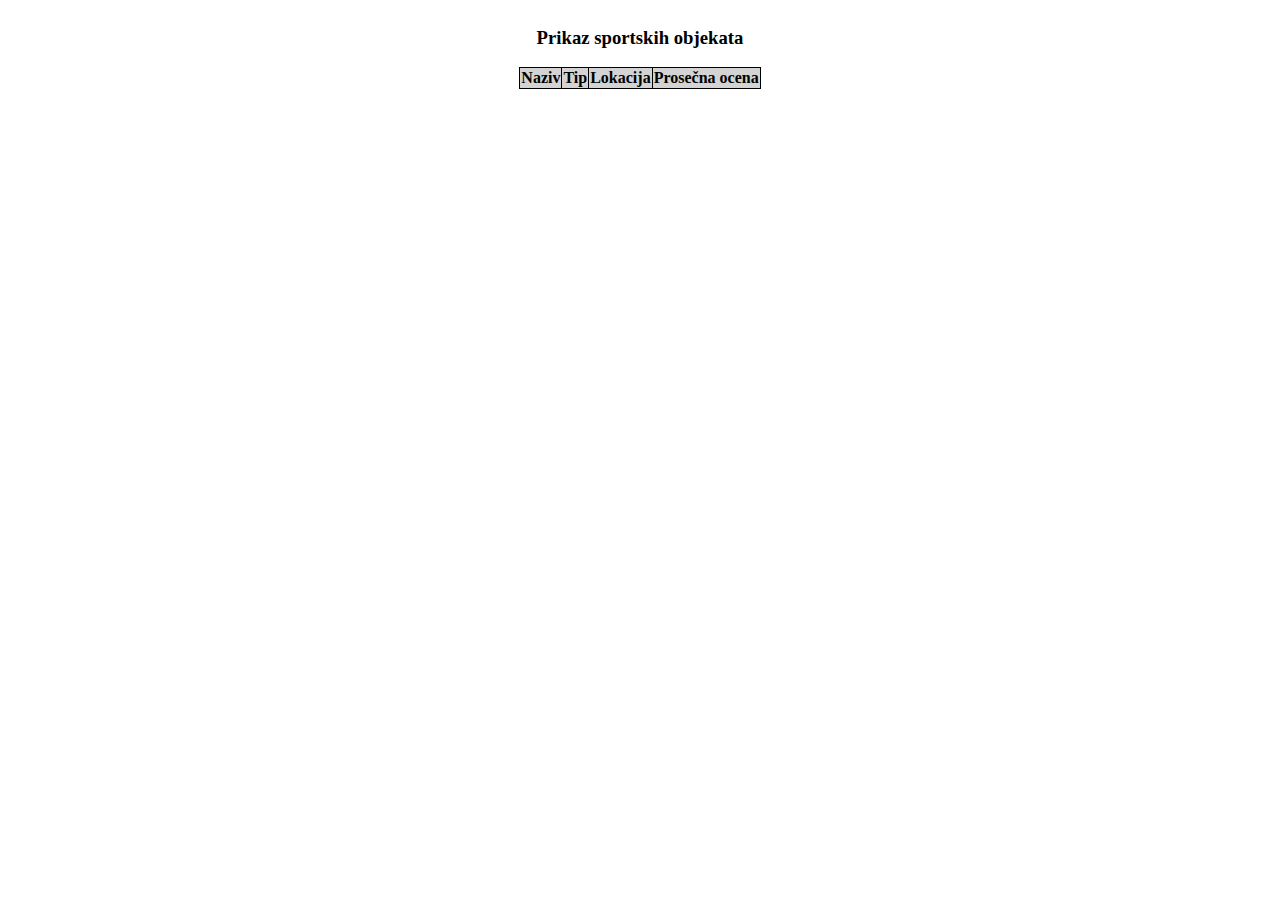
==== WebProjekat/static/venues.html @ c2f9ff9b "Added a table display of all sports venues" ====
<!DOCTYPE html PUBLIC "-//W3C//DTD HTML 4.01 Transitional//EN" "http://www.w3.org/TR/html4/loose.dtd">
<html>
<head>
<meta http-equiv="Content-Type" content="text/html; charset=UTF-8">
<link rel="stylesheet" type="text/css" href="styles.css" />
	<title>Venues</title>
	<script src="js/jquery.min.js"></script>
	<script src="js/toast.js"></script>
</head>
<body>
<div id="venues" style="margin:auto">
		<router-view></router-view>	
</div>

	<script src="js/vue.js"></script>
	<script src="js/vue-router.js"></script>
	<script src="js/axios.js"></script>
	<script src="components/venue.js"></script>
	<script src="components/venues.js"></script>
	<script src="js/app.js"></script>
</body>
</html>
---- WebProjekat/static/styles.css ----
#venues {
	display: grid;
	place-items: center;
}

table {
	border-collapse: collapse;
}

th {
	background: lightgray;
	border: 1px solid;
}

td {
	border: 1px solid;
}

#error {
	color: red;
}

#success {
	color: green;	
}
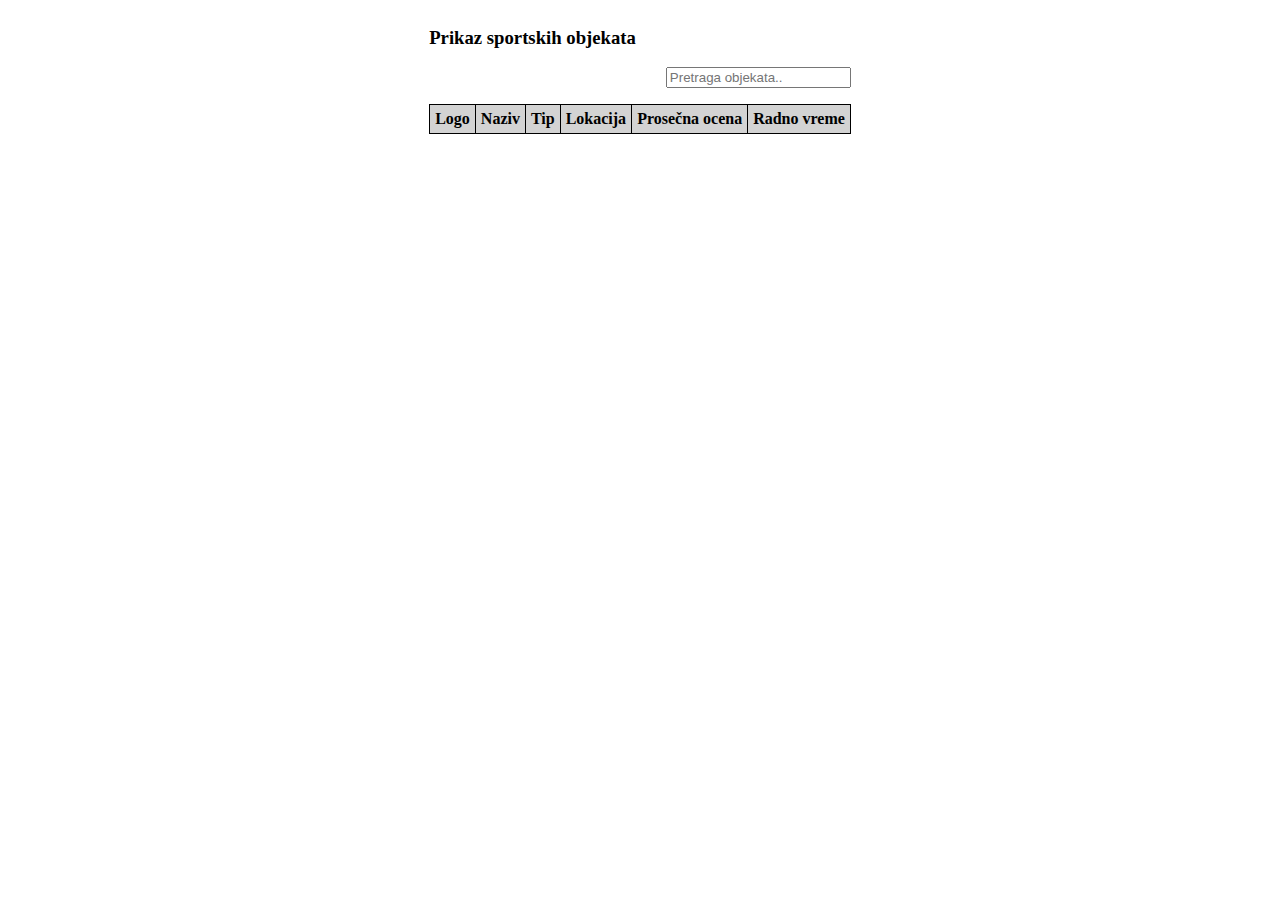
==== commit 5de41637: "Added search functionality for sports venues" ====
--- a/WebProjekat/static/venues.html
+++ b/WebProjekat/static/venues.html
@@ -3,7 +3,7 @@
 <head>
 <meta http-equiv="Content-Type" content="text/html; charset=UTF-8">
 <link rel="stylesheet" type="text/css" href="styles.css" />
-	<title>Venues</title>
+	<title>Sportski objekti</title>
 	<script src="js/jquery.min.js"></script>
 	<script src="js/toast.js"></script>
 </head>
--- a/WebProjekat/static/styles.css
+++ b/WebProjekat/static/styles.css
@@ -9,11 +9,15 @@
 
 th {
 	background: lightgray;
-	border: 1px solid;
 }
 
-td {
+th, td {
 	border: 1px solid;
+	padding: 5px;
+}
+
+#searchParagraph {
+	text-align: right;
 }
 
 #error {
